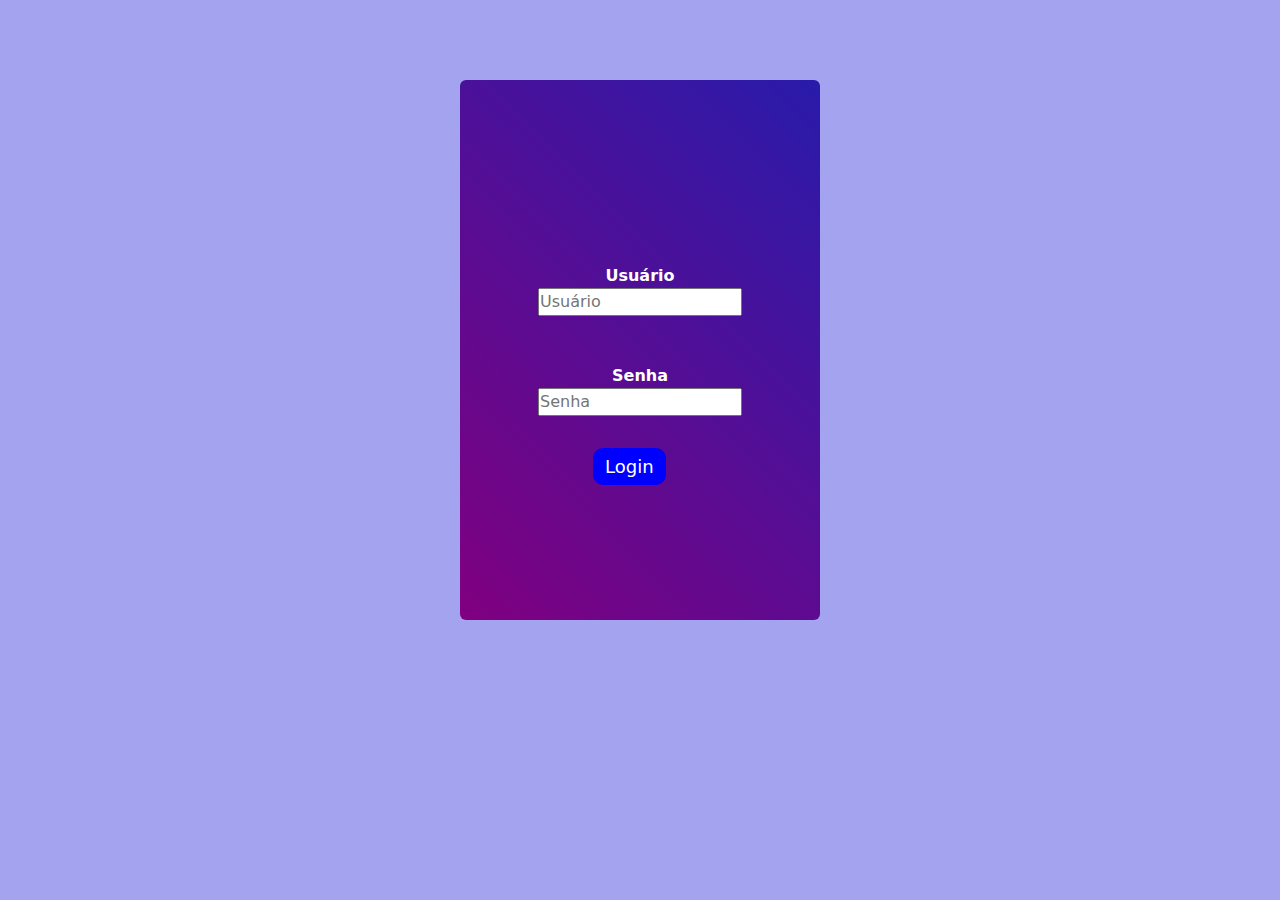
==== index.html @ 14100129 "first commit" ====
<!DOCTYPE html>
<html lang="pt-BR">
<head>
    <meta charset="UTF-8">
    <meta http-equiv="X-UA-Compatible" content="IE=edge">
    <meta name="viewport" content="width=device-width, initial-scale=1.0">
    <link rel="stylesheet" href="https://pro.fontawesome.com/releases/v5.10.0/css/all.css" integrity="sha384-AYmEC3Yw5cVb3ZcuHtOA93w35dYTsvhLPVnYs9eStHfGJvOvKxVfELGroGkvsg+p" crossorigin="anonymous"/>
    <link rel="stylesheet" href="css/bootstrap.css">
    <link rel="stylesheet" href="css/style.css">
    <title>Aula 02</title>
</head>
<body>
    <div class="main">
        <div class="box">
            <form >
                <div class="campo">
                    <label><strong>Usuário</strong></label>
                    <input type="text" id="usuario" placeholder="Usuário" required>
                </div>  
                <div class="campo">
                    <label><strong>Senha</strong></label>
                    <input type="password" id="senha" placeholder="Senha" required>
                </div> 
                <div class="login">
                    <input type="submit" id="login" value="Login">
                </div>
            </form>  
        </div>
    </div>
</body>
</html>
---- css/style.css ----
@import url('https://fonts.googleapis.com/css2?family=Oswald:wght@200;300;400&display=swap');
*{
    margin: 0;
    padding: 0;
}
body{
    background-color: rgb(163, 163, 240);
}
form{
    margin: 0 auto;
}
.box{
    background: linear-gradient(45deg, purple, rgb(41, 27, 170));

    display: flex;
    height: 60vh;
    width: 40vh;
    align-items: center;
    margin: 0 auto;
    margin-top: 5rem;
    position: relative;
    border-radius: 6px;
}

.campo{
  
    color: white;
    display: flex;
    text-align: center;
    margin-bottom: 1rem;
    flex-direction: column;
    margin-top: 3rem;
    margin-left: 20px;
    margin-right: 20px;

}
input[type=text]{
    outline: none;
}
input[type=password]{
    outline: none;
}

input[type="submit"]{
    
    padding: 5px 12px;
    background: blue;
    font-size: 18px;
    cursor: pointer;
    border-radius: 10px;
    border: none;
    transition: all .3 ease-in-out;
    color: white;
    margin-left: 75px;
    margin-top: 1rem;
    outline: none;
    border: none;
}
input[type="submit"]:hover{
    background: rgb(131, 131, 252);
    color: black;

}
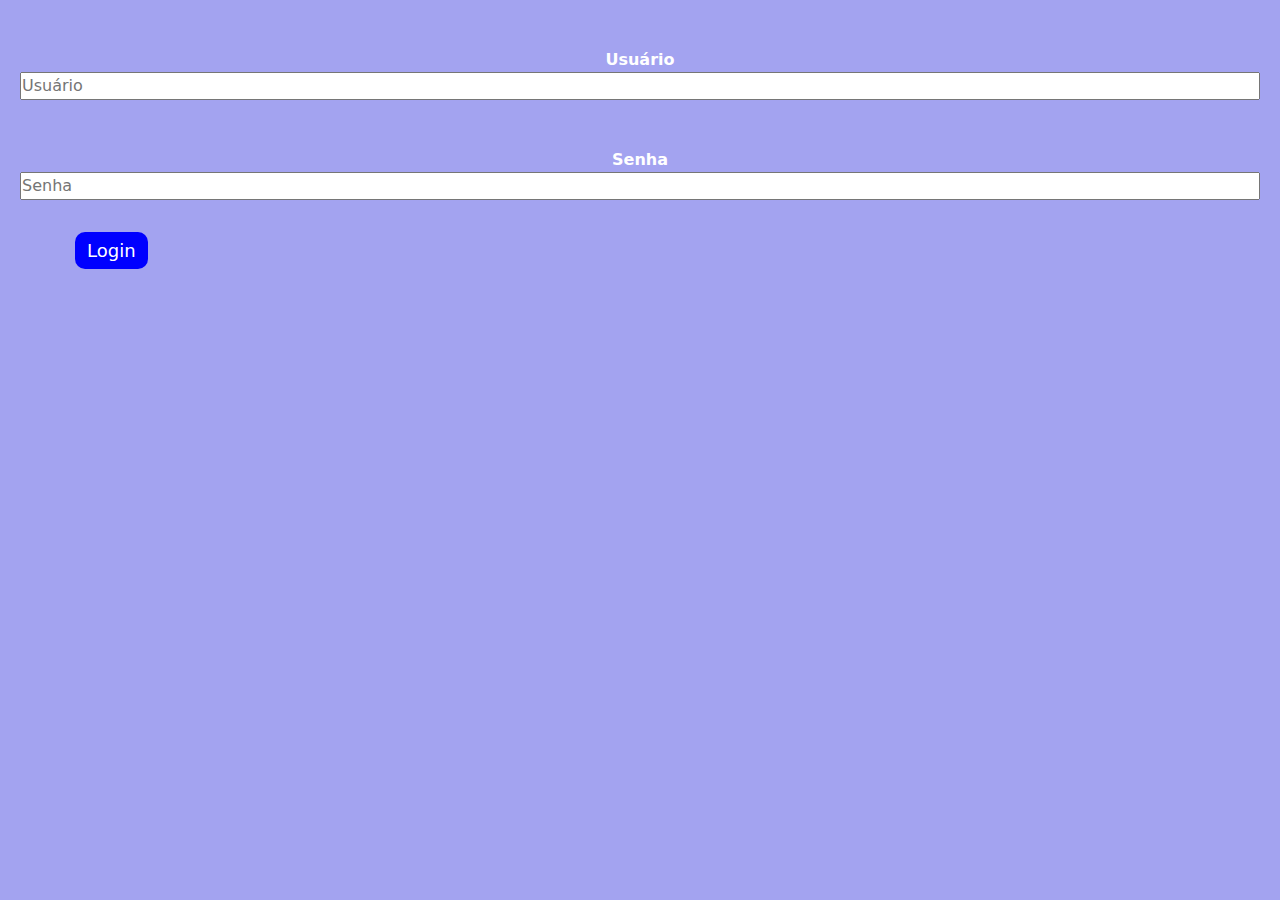
==== commit 8a7b04e5: "atualizado" ====
--- a/index.html
+++ b/index.html
@@ -1,31 +1,35 @@
-<!DOCTYPE html>
-<html lang="pt-BR">
-<head>
-    <meta charset="UTF-8">
-    <meta http-equiv="X-UA-Compatible" content="IE=edge">
-    <meta name="viewport" content="width=device-width, initial-scale=1.0">
-    <link rel="stylesheet" href="https://pro.fontawesome.com/releases/v5.10.0/css/all.css" integrity="sha384-AYmEC3Yw5cVb3ZcuHtOA93w35dYTsvhLPVnYs9eStHfGJvOvKxVfELGroGkvsg+p" crossorigin="anonymous"/>
-    <link rel="stylesheet" href="css/bootstrap.css">
-    <link rel="stylesheet" href="css/style.css">
-    <title>Aula 02</title>
-</head>
-<body>
-    <div class="main">
-        <div class="box">
-            <form >
-                <div class="campo">
-                    <label><strong>Usuário</strong></label>
-                    <input type="text" id="usuario" placeholder="Usuário" required>
-                </div>  
-                <div class="campo">
-                    <label><strong>Senha</strong></label>
-                    <input type="password" id="senha" placeholder="Senha" required>
-                </div> 
-                <div class="login">
-                    <input type="submit" id="login" value="Login">
-                </div>
-            </form>  
-        </div>
-    </div>
-</body>
+<!DOCTYPE html>
+<html lang="pt-BR">
+<head>
+    <meta charset="UTF-8">
+    <meta http-equiv="X-UA-Compatible" content="IE=edge">
+    <meta name="viewport" content="width=device-width, initial-scale=1.0">
+    <link rel="stylesheet" href="https://pro.fontawesome.com/releases/v5.10.0/css/all.css" integrity="sha384-AYmEC3Yw5cVb3ZcuHtOA93w35dYTsvhLPVnYs9eStHfGJvOvKxVfELGroGkvsg+p" crossorigin="anonymous"/>
+    <link rel="stylesheet" href="css/bootstrap.css">
+    <link rel="stylesheet" href="css/style.css">
+    <title>Aula 02</title>
+</head>
+<body>
+    <div class="main">
+       
+            <form >
+                <div class="campo">
+                    <label><strong>Usuário</strong></label>
+                    <input type="text" id="usuario" placeholder="Usuário" required>
+                    <div class="underline">
+                    </div>
+                </div>  
+                <div class="campo">
+                    <label><strong>Senha</strong></label>
+                    <input type="password" id="senha" placeholder="Senha" required>
+                    <div class="underline">
+                    </div>
+                </div> 
+                <div class="login">
+                    <input type="submit" id="login" value="Login">
+                </div>
+            </form>  
+        
+    </div>
+</body>
 </html>